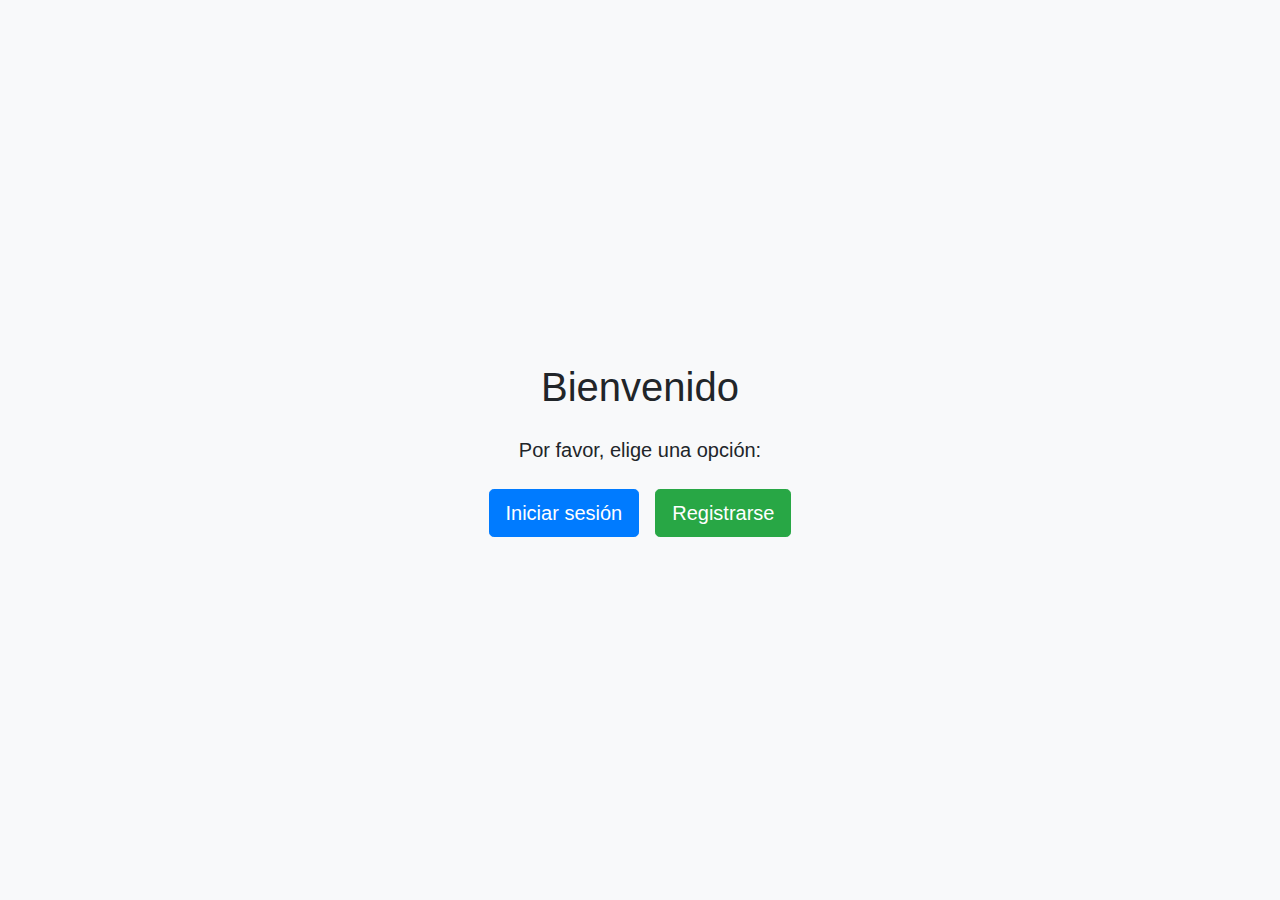
==== backend_php/public/index.html @ da7fa23a "actualizacion PHP" ====
<!DOCTYPE html>
<html lang="es">
<head>
    <meta charset="UTF-8">
    <meta name="viewport" content="width=device-width, initial-scale=1.0">
    <title>Página de Inicio</title>
    <link href="https://stackpath.bootstrapcdn.com/bootstrap/4.5.2/css/bootstrap.min.css" rel="stylesheet">
</head>
<body class="bg-light d-flex align-items-center" style="height: 100vh;">

    <div class="container text-center">
        <div class="row justify-content-center">
            <div class="col-md-6">
                <h1 class="mb-4">Bienvenido</h1>
                <p class="lead mb-4">Por favor, elige una opción:</p>
                <div class="d-flex justify-content-center">
                    <!-- Botón de Iniciar sesión -->
                    <a href="login.html" class="btn btn-primary btn-lg mx-2">Iniciar sesión</a>
                    <!-- Botón de Registrarse -->
                    <a href="registrarse.html" class="btn btn-success btn-lg mx-2">Registrarse</a>
                </div>
            </div>
        </div>
    </div>

    <script src="https://code.jquery.com/jquery-3.5.1.slim.min.js"></script>
    <script src="https://cdn.jsdelivr.net/npm/popper.js@1.16.1/dist/umd/popper.min.js"></script>
    <script src="https://stackpath.bootstrapcdn.com/bootstrap/4.5.2/js/bootstrap.min.js"></script>
</body>
</html>
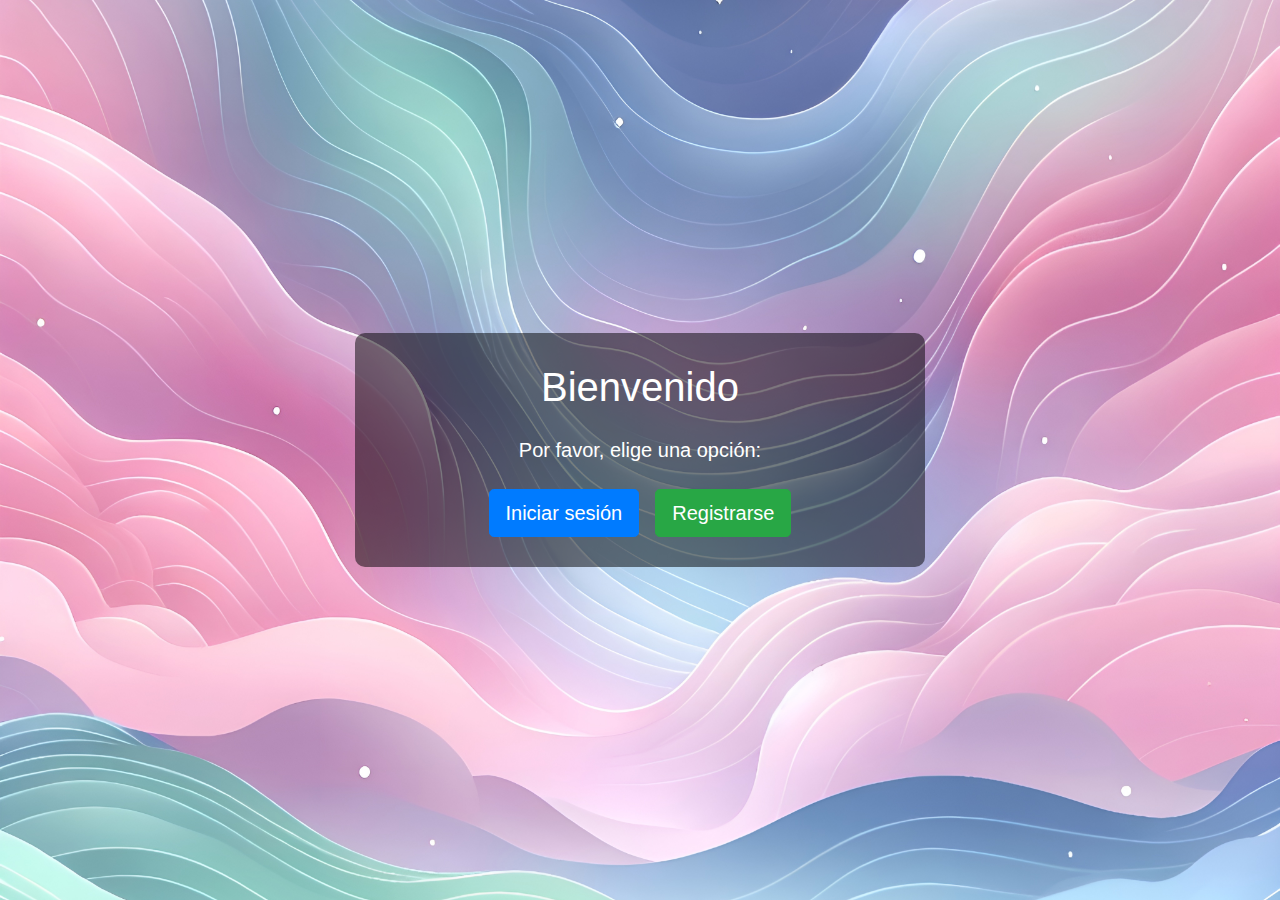
==== commit b7dbe393: "Cambios esteticos en la aplicacion" ====
--- a/backend_php/public/index.html
+++ b/backend_php/public/index.html
@@ -5,19 +5,20 @@
     <meta name="viewport" content="width=device-width, initial-scale=1.0">
     <title>Página de Inicio</title>
     <link href="https://stackpath.bootstrapcdn.com/bootstrap/4.5.2/css/bootstrap.min.css" rel="stylesheet">
+    <link rel="stylesheet" href="./resources/basic.css">
 </head>
-<body class="bg-light d-flex align-items-center" style="height: 100vh;">
+<body class="d-flex align-items-center">
 
     <div class="container text-center">
         <div class="row justify-content-center">
             <div class="col-md-6">
-                <h1 class="mb-4">Bienvenido</h1>
-                <p class="lead mb-4">Por favor, elige una opción:</p>
+                <h1 class="mb-4 text-white">Bienvenido</h1>
+                <p class="lead mb-4 text-white">Por favor, elige una opción:</p>
                 <div class="d-flex justify-content-center">
                     <!-- Botón de Iniciar sesión -->
-                    <a href="login.html" class="btn btn-primary btn-lg mx-2">Iniciar sesión</a>
+                    <a href="login.php" class="btn btn-primary btn-lg mx-2">Iniciar sesión</a>
                     <!-- Botón de Registrarse -->
-                    <a href="registrarse.html" class="btn btn-success btn-lg mx-2">Registrarse</a>
+                    <a href="registro.php" class="btn btn-success btn-lg mx-2">Registrarse</a>
                 </div>
             </div>
         </div>
@@ -27,4 +28,4 @@
     <script src="https://cdn.jsdelivr.net/npm/popper.js@1.16.1/dist/umd/popper.min.js"></script>
     <script src="https://stackpath.bootstrapcdn.com/bootstrap/4.5.2/js/bootstrap.min.js"></script>
 </body>
-</html>
+</html>--- a/backend_php/public/resources/basic.css
+++ b/backend_php/public/resources/basic.css
@@ -0,0 +1,22 @@
+
+/* Establece el fondo a pantalla completa */
+body {
+    background-image: url('bg.jpeg');
+    background-size: cover;
+    background-position: center;
+    height: 100vh; /* Asegura que el fondo cubra toda la altura de la pantalla */
+    margin: 0; /* Elimina márgenes predeterminados */
+}
+
+/* Estilo para la columna con un fondo grisáceo traslúcido */
+.col-md-6 {
+    background-color: rgba(0, 0, 0, 0.5); /* Gris con opacidad */
+    padding: 30px;
+    border-radius: 10px;
+    color: white; /* Asegura que el texto sea blanco */
+}
+
+/* Opcional: color del texto dentro de la columna */
+.col-md-6 h1, .col-md-6 p {
+    color: white;
+}
